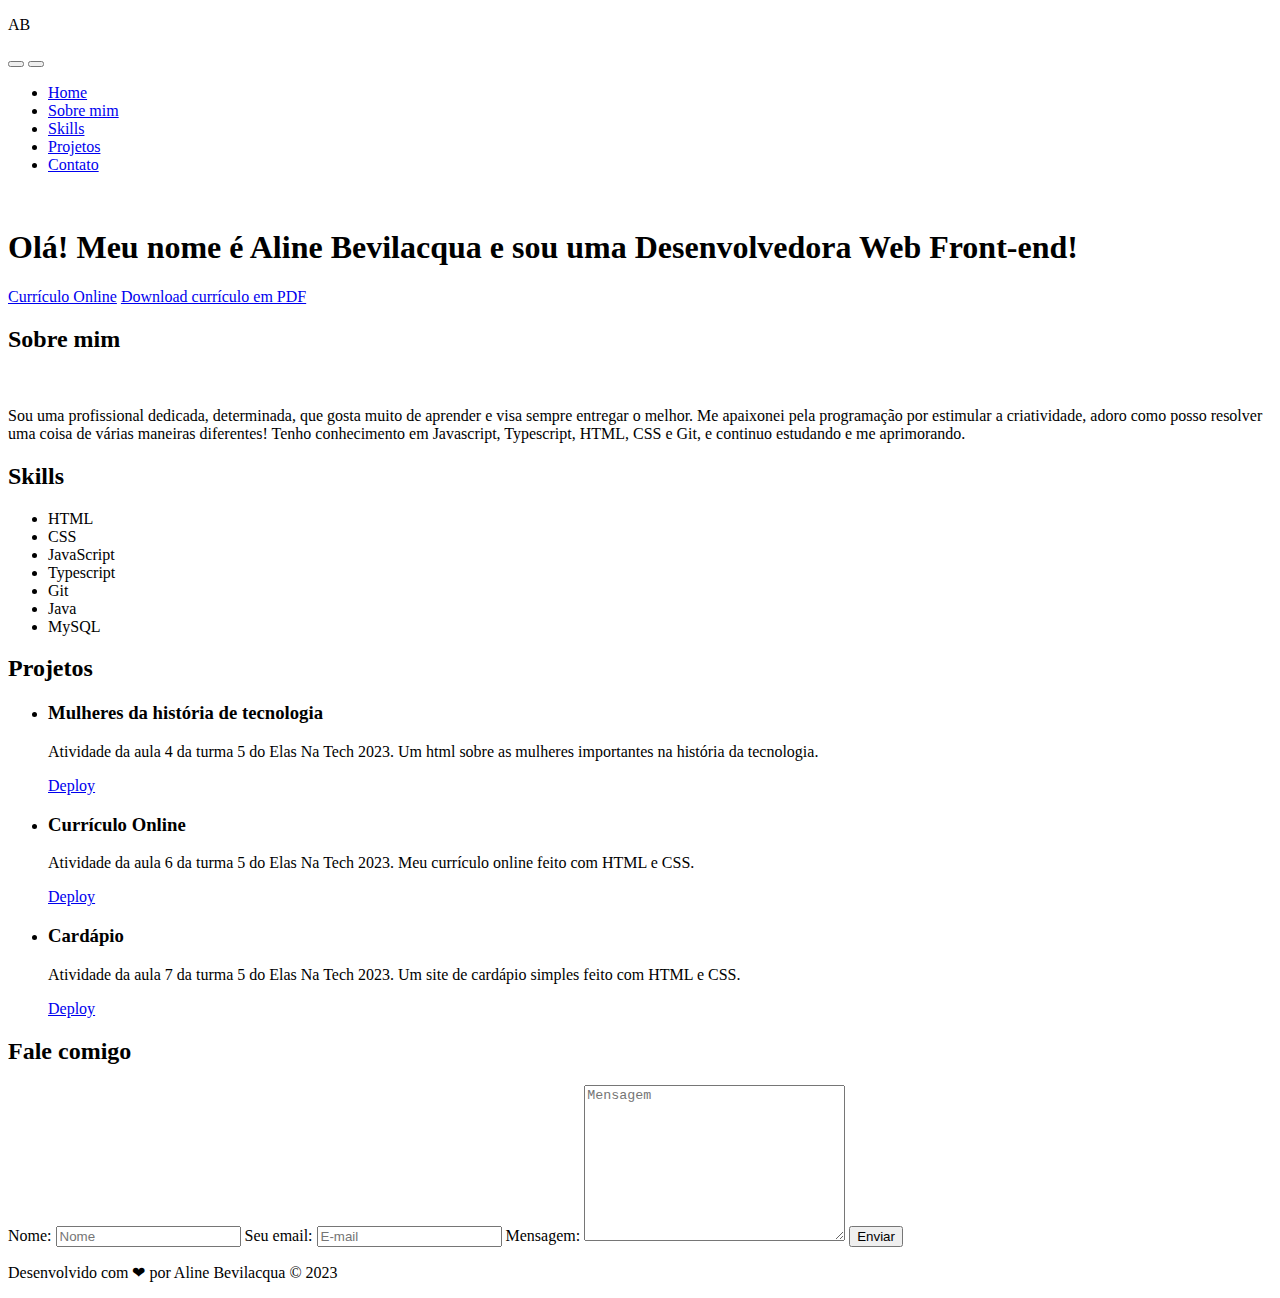
==== portfolio/index.html @ 4378d338 "Merge branch 'portfolio' of github.com:Aliine98/elasnatech-atividades into portfolio" ====
<!DOCTYPE html>
<html lang="pt-br">

    <head>
        <meta charset="UTF-8">
        <meta name="viewport" content="width=device-width, initial-scale=1.0">
        <meta name="description" content="Meu portfólio - Aline Bevilacqua">
        <meta name="author" content="Aline Bevilacqua">
        <link rel="icon" href="#" type="image/x-icon">
        <link rel="stylesheet" href="https://cdn-uicons.flaticon.com/uicons-solid-rounded/css/uicons-solid-rounded.css">
        <link rel="stylesheet" href="https://cdn-uicons.flaticon.com/uicons-brands/css/uicons-brands.css">
        <link rel="stylesheet" href="./src/css/style.css">
        <title>Meu portfólio - Aline Bevilacqua</title>
    </head>

    <body>
        <header id="header">
            <p class="header__logo">AB</p>
            <button class="header__dark-light-switch" aria-label="Dark/Light switch">
                <i class="fi fi-sr-brightness button__light"></i>
                <i class="fi fi-sr-moon-stars button__dark"></i>
            </button>
            <button class="header__burger-menu" aria-label="Menu toggle">
                <i class="fi fi-sr-menu-burger"></i>
                <i class="fi fi-sr-cross"></i>
            </button>
            <nav class="header__nav">
                <ul class="header__nav-list">
                    <li class="header__nav-item"><a href="#header">Home</a></li>
                    <li class="header__nav-item"><a href="#about-me">Sobre mim</a></li>
                    <li class="header__nav-item"><a href="#skills">Skills</a></li>
                    <li class="header__nav-item"><a href="#projects">Projetos</a></li>
                    <li class="header__nav-item"><a href="#contact">Contato</a></li>
                </ul>
            </nav>
        </header>
        <main>
            <section class="home">
                <div class="home__socials">
                    <a href="http://www.linkedin.com/in/aline-bevilacqua" target="_blank" rel="noopener"
                        aria-label="Linkedin link">
                        <i class="fi fi-brands-linkedin"></i>
                    </a>
                    <a href="http://github.com/aliine98" target="_blank" rel="noopener" aria-label="Github link">
                        <i class="fi fi-brands-github"></i>
                    </a>
                </div>
                <div class="home__perfil-img">
                    <img src="#" alt="">
                </div>
                <h1 class="home__title">Olá! Meu nome é Aline Bevilacqua e sou uma <span
                        class="home__title--highlight">Desenvolvedora Web Front-end!</span></h1>
                <a href="../index.html" target="_blank" rel="noopener noreferrer"
                    class="home__online-cv-button">Currículo Online</a>
                <a href="./src/assets/curriculo(2p).pdf" target="_blank" rel="noopener noreferrer" download="curriculo"
                    class="home__cv-download-button">Download currículo em PDF <i class="fi fi-sr-download"></i></a>
            </section>
            <section id="about-me">
                <h2 class="about-me__title">Sobre mim</h2>
                <img src="#" alt="" class="about-me__img">
                <p class="about-me__description">
                    Sou uma profissional dedicada, determinada, que gosta muito de aprender e visa sempre entregar o
                    melhor. Me apaixonei
                    pela programação por estimular a criatividade, adoro como posso resolver uma coisa de várias
                    maneiras diferentes! Tenho
                    conhecimento em Javascript, Typescript, HTML, CSS e Git, e continuo estudando e me aprimorando.
                </p>
            </section>
            <section id="skills">
                <h2 class="skills__title">Skills</h2>
                <ul class="skills__list">
                    <li>HTML</li>
                    <li>CSS</li>
                    <li>JavaScript</li>
                    <li>Typescript</li>
                    <li>Git</li>
                    <li>Java</li>
                    <li>MySQL</li>
                </ul>
            </section>
            <section id="projects">
                <h2 class="projects__title">Projetos</h2>
                <div class="projects-container">
                    <a href="#" aria-label="Previous"><i class="fi fi-sr-angle-left"></i></a>
                    <ul class="projects__list">
                        <li>
                            <h3>Mulheres da história de tecnologia</h3>
                            <p>Atividade da aula 4 da turma 5 do Elas Na Tech 2023. Um html sobre as mulheres
                                importantes na história da tecnologia.</p>
                            <a href="../aula-4/index.html" target="_blank" rel="noopener">Deploy</a>
                        </li>
                        <li>
                            <h3>Currículo Online</h3>
                            <p>Atividade da aula 6 da turma 5 do Elas Na Tech 2023. Meu currículo online feito com
                                HTML e CSS.</p>
                            <a href="../index.html" target="_blank" rel="noopener">Deploy</a>
                        </li>
                        <li>
                            <h3>Cardápio</h3>
                            <p>Atividade da aula 7 da turma 5 do Elas Na Tech 2023. Um site de cardápio simples
                                feito com HTML e CSS.</p>
                            <a href="../aula-7-cardapio/index.html" target="_blank" rel="noopener">Deploy</a>
                        </li>
                    </ul>
                    <a href="#" aria-label="Next"><i class="fi fi-sr-angle-right"></i></a>
                </div>
            </section>
            <section id="contact">
                <h2 class="contact__title">Fale comigo</h2>
                <form action="" class="contact__form">
                    <label for="name">Nome:</label>
                    <input type="text" placeholder="Nome" id="name">
                    <label for="email">Seu email:</label>
                    <input type="email" placeholder="E-mail" id="email">
                    <label for="message">Mensagem:</label>
                    <textarea cols="30" rows="10" placeholder="Mensagem" id="message"></textarea>
                    <button type="submit" class="contact__form-button">Enviar</button>
                </form>
            </section>
        </main>
        <footer id="footer">
            <p class="footer__copyright">Desenvolvido com ❤ por Aline Bevilacqua &copy; 2023</p>
        </footer>
        <a href="#header" class="scroll-to-top" aria-label="Scroll to top">
            <i class="fi fi-sr-arrow-square-up"></i>
        </a>
    </body>

</html>
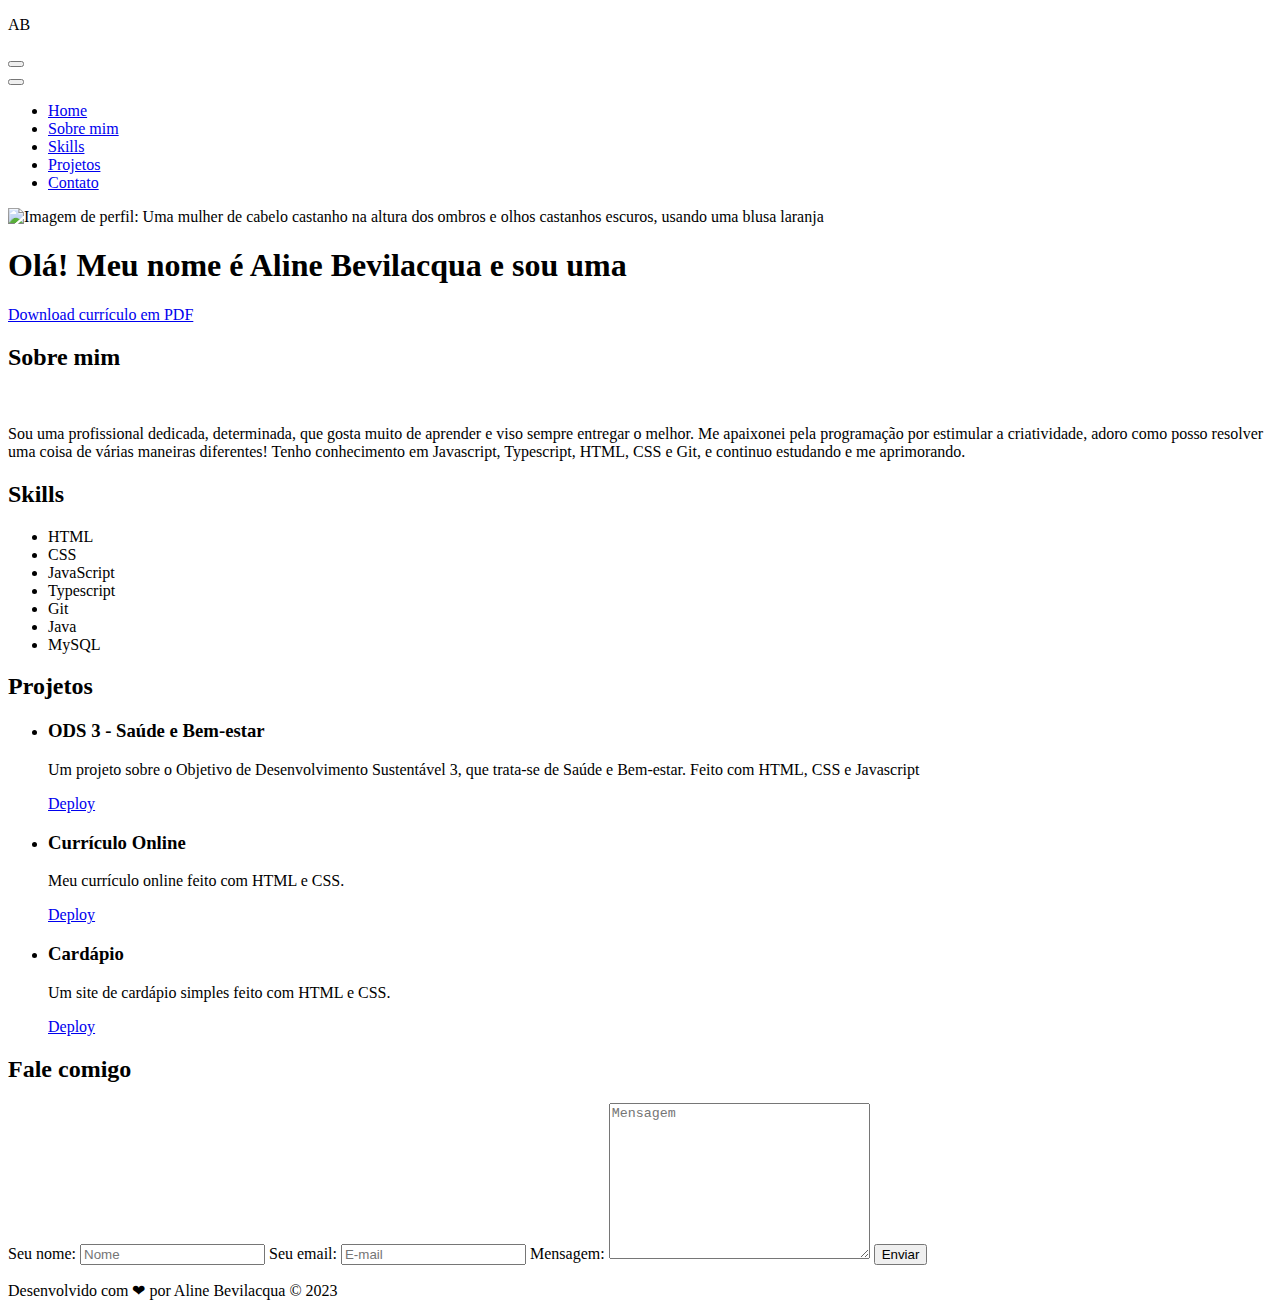
==== commit c80a969d: "♿️ feat: melhora a acessibilidade do menu" ====
--- a/portfolio/index.html
+++ b/portfolio/index.html
@@ -9,24 +9,34 @@
         <link rel="icon" href="#" type="image/x-icon">
         <link rel="stylesheet" href="https://cdn-uicons.flaticon.com/uicons-solid-rounded/css/uicons-solid-rounded.css">
         <link rel="stylesheet" href="https://cdn-uicons.flaticon.com/uicons-brands/css/uicons-brands.css">
+        <link rel="preconnect" href="https://fonts.googleapis.com">
+        <link rel="preconnect" href="https://fonts.gstatic.com" crossorigin>
+        <link href="https://fonts.googleapis.com/css2?family=Cinzel+Decorative:wght@400&display=swap" rel="stylesheet">
+        <link href="https://fonts.cdnfonts.com/css/corporative-alt" rel="stylesheet">
+        <link rel="apple-touch-icon" sizes="180x180" href="./src/assets/apple-touch-icon.png">
+        <link rel="icon" type="image/png" sizes="32x32" href="./src/assets/favicon-32x32.png">
+        <link rel="icon" type="image/png" sizes="16x16" href="./src/assets/favicon-16x16.png">
+        <link rel="manifest" href="./src/assets/site.webmanifest">
         <link rel="stylesheet" href="./src/css/style.css">
+        <link rel="stylesheet" href="./src/css/no-js.css">
         <title>Meu portfólio - Aline Bevilacqua</title>
     </head>
 
-    <body>
-        <header id="header">
+    <body id="home" class="no-JS">
+        <header class="header">
             <p class="header__logo">AB</p>
-            <button class="header__dark-light-switch" aria-label="Dark/Light switch">
-                <i class="fi fi-sr-brightness button__light"></i>
-                <i class="fi fi-sr-moon-stars button__dark"></i>
+            <button class="btn header__dark-light-switch" aria-label="Dark/Light switch">
+                <i class="fi fi-sr-brightness"></i>
+                <i class="fi fi-sr-moon-stars"></i>
             </button>
-            <button class="header__burger-menu" aria-label="Menu toggle">
+            <div class="nav-overlay"></div>
+            <button class="btn header__burger-menu" aria-label="Menu toggle" aria-controls="nav-menu" aria-expanded="false">
                 <i class="fi fi-sr-menu-burger"></i>
                 <i class="fi fi-sr-cross"></i>
             </button>
-            <nav class="header__nav">
+            <nav class="header__nav" id="nav-menu" aria-hidden="true">
                 <ul class="header__nav-list">
-                    <li class="header__nav-item"><a href="#header">Home</a></li>
+                    <li class="header__nav-item"><a href="#home">Home</a></li>
                     <li class="header__nav-item"><a href="#about-me">Sobre mim</a></li>
                     <li class="header__nav-item"><a href="#skills">Skills</a></li>
                     <li class="header__nav-item"><a href="#projects">Projetos</a></li>
@@ -46,20 +56,22 @@
                     </a>
                 </div>
                 <div class="home__perfil-img">
-                    <img src="#" alt="">
+                    <img src="./src/assets/perfil-img.png"
+                        alt="Imagem de perfil: Uma mulher de cabelo castanho na altura dos ombros e olhos castanhos escuros, usando uma blusa laranja"
+                        loading="lazy">
                 </div>
-                <h1 class="home__title">Olá! Meu nome é Aline Bevilacqua e sou uma <span
-                        class="home__title--highlight">Desenvolvedora Web Front-end!</span></h1>
-                <a href="../index.html" target="_blank" rel="noopener noreferrer"
-                    class="home__online-cv-button">Currículo Online</a>
-                <a href="./src/assets/curriculo(2p).pdf" target="_blank" rel="noopener noreferrer" download="curriculo"
-                    class="home__cv-download-button">Download currículo em PDF <i class="fi fi-sr-download"></i></a>
+                <h1 class="home__title">Olá! Meu nome é Aline Bevilacqua e sou uma <span class="home__title--highlight"
+                        data-text="Desenvolvedora Web Frontend!"></span>
+                </h1>
+                <a href="./src/assets/curriculo(2p).pdf" download="curriculo" class="home__cv-download-button">
+                    Download currículo em PDF <i class="fi fi-sr-download"></i>
+                </a>
             </section>
             <section id="about-me">
                 <h2 class="about-me__title">Sobre mim</h2>
-                <img src="#" alt="" class="about-me__img">
+                <img src="./src/assets/pink-aesthetic.gif" alt="" class="about-me__img" loading="lazy" width="250">
                 <p class="about-me__description">
-                    Sou uma profissional dedicada, determinada, que gosta muito de aprender e visa sempre entregar o
+                    Sou uma profissional dedicada, determinada, que gosta muito de aprender e viso sempre entregar o
                     melhor. Me apaixonei
                     pela programação por estimular a criatividade, adoro como posso resolver uma coisa de várias
                     maneiras diferentes! Tenho
@@ -69,13 +81,13 @@
             <section id="skills">
                 <h2 class="skills__title">Skills</h2>
                 <ul class="skills__list">
-                    <li>HTML</li>
-                    <li>CSS</li>
-                    <li>JavaScript</li>
-                    <li>Typescript</li>
-                    <li>Git</li>
-                    <li>Java</li>
-                    <li>MySQL</li>
+                    <li class="skills__list-item skills--html">HTML</li>
+                    <li class="skills__list-item skills--css">CSS</li>
+                    <li class="skills__list-item skills--js">JavaScript</li>
+                    <li class="skills__list-item skills--ts">Typescript</li>
+                    <li class="skills__list-item skills--git">Git</li>
+                    <li class="skills__list-item skills--java">Java</li>
+                    <li class="skills__list-item skills--mysql">MySQL</li>
                 </ul>
             </section>
             <section id="projects">
@@ -84,21 +96,19 @@
                     <a href="#" aria-label="Previous"><i class="fi fi-sr-angle-left"></i></a>
                     <ul class="projects__list">
                         <li>
-                            <h3>Mulheres da história de tecnologia</h3>
-                            <p>Atividade da aula 4 da turma 5 do Elas Na Tech 2023. Um html sobre as mulheres
-                                importantes na história da tecnologia.</p>
-                            <a href="../aula-4/index.html" target="_blank" rel="noopener">Deploy</a>
+                            <h3>ODS 3 - Saúde e Bem-estar</h3>
+                            <p>Um projeto sobre o Objetivo de Desenvolvimento Sustentável 3, que trata-se de Saúde e
+                                Bem-estar. Feito com HTML, CSS e Javascript</p>
+                            <a href="../ods/index.html" rel="noopener">Deploy</a>
                         </li>
                         <li>
                             <h3>Currículo Online</h3>
-                            <p>Atividade da aula 6 da turma 5 do Elas Na Tech 2023. Meu currículo online feito com
-                                HTML e CSS.</p>
+                            <p>Meu currículo online feito com HTML e CSS.</p>
                             <a href="../index.html" target="_blank" rel="noopener">Deploy</a>
                         </li>
                         <li>
                             <h3>Cardápio</h3>
-                            <p>Atividade da aula 7 da turma 5 do Elas Na Tech 2023. Um site de cardápio simples
-                                feito com HTML e CSS.</p>
+                            <p>Um site de cardápio simples feito com HTML e CSS.</p>
                             <a href="../aula-7-cardapio/index.html" target="_blank" rel="noopener">Deploy</a>
                         </li>
                     </ul>
@@ -107,13 +117,17 @@
             </section>
             <section id="contact">
                 <h2 class="contact__title">Fale comigo</h2>
-                <form action="" class="contact__form">
-                    <label for="name">Nome:</label>
-                    <input type="text" placeholder="Nome" id="name">
+                <form action="https://formsubmit.co/aline.bevilacqua@hotmail.com.br" method="post"
+                    class="contact__form">
+                    <label for="name">Seu nome:</label>
+                    <input type="text" placeholder="Nome" name="name" required>
                     <label for="email">Seu email:</label>
-                    <input type="email" placeholder="E-mail" id="email">
+                    <input type="email" placeholder="E-mail" name="email" required>
                     <label for="message">Mensagem:</label>
-                    <textarea cols="30" rows="10" placeholder="Mensagem" id="message"></textarea>
+                    <textarea cols="30" rows="10" placeholder="Mensagem" name="message" required></textarea>
+                    <input type="hidden" name="_template" value="table">
+                    <input type="hidden" name="_autoresponse"
+                        value="Recebi sua mensagem. Responderei o mais rápido possível! Obrigada pelo contato!">
                     <button type="submit" class="contact__form-button">Enviar</button>
                 </form>
             </section>
@@ -124,6 +138,7 @@
         <a href="#header" class="scroll-to-top" aria-label="Scroll to top">
             <i class="fi fi-sr-arrow-square-up"></i>
         </a>
+        <script src="./src/js/main.js" type="module"></script>
     </body>
 
 </html>